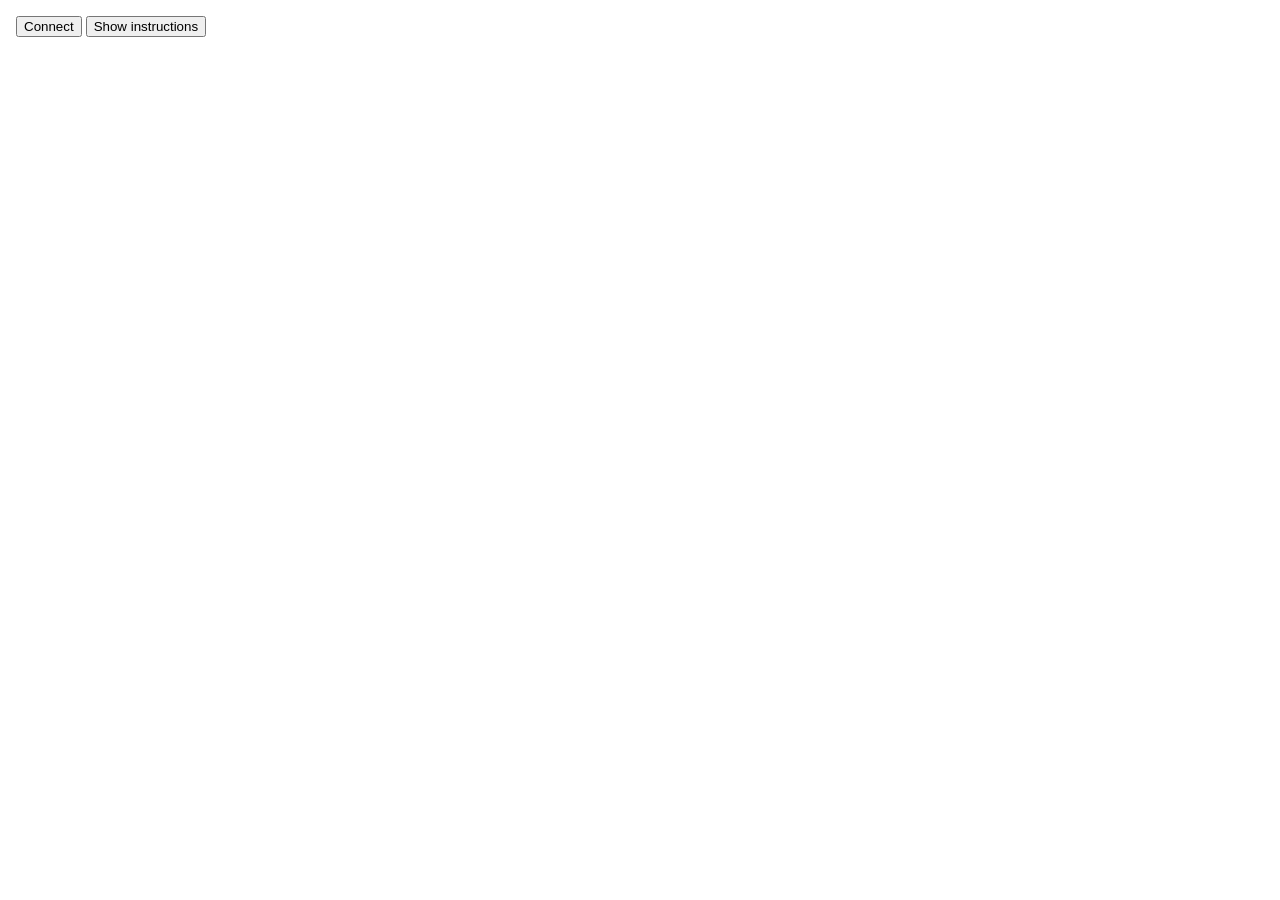
==== index.html @ 56499ead "Import old pm5-detail code and clean." ====
<!DOCTYPE html>

<html>
    <head>
        <meta charset="utf-8">
        <meta name="viewport" content="width=device-width, initial-scale=1.0">

        <script src="js/pm5.js"></script>
        <script src="js/pm5-printables.js"></script>
        <script src="js/app.js"></script>
        <script src="js/ymnnjq.js"></script>

        <link rel="stylesheet" href="css/style.css" type="text/css" />
    </head>

    <body>
        <div id="controls">
            <button id="connect">Connect</button>
            <button id="toggle-instructions">Show instructions</button>
        </div>

        <div id="instruction-text" class="hidden">
            <p>
            This application connects to a 
            <a target="_blank" href="https://www.concept2.com/indoor-rowers/performance-monitors">Concept2
            PM5</a> monitor over Bluetooth and reports all variables made available on it's
            Bluetooth interface.
            </p>

            <h2>Requirements</h2>
            <ul>
                <li><a target="_blank" href="https://caniuse.com/#feat=web-bluetooth">Web Bluetooth supported browser</a></li>
                <li><a target="_blank" href="https://www.concept2.com/indoor-rowers/performance-monitors">PM5</a> attached to a
                    <a href="https://www.concept2.com">Concept2 ergometer</a></li>
            </ul>

            <h2>Usage</h2>
            <ul>
                <li>PM5: <strong>More Options</strong> -> <strong>Turn Wireless ON</strong></li>
                <li>Click the <strong>Connect</strong> button above.</li>
                <li>Give it a sec.</li>
                <li>Click boxes to highlight them.</li>
                <li>Setup workout on PM5. Start rowing / skiing / biking. Watch numbers change. Get excited.</li>
            </ul>
            <p>
            Tested on Chrome on Mac OS X. <a target="_blank" href="https://github.com/ergarcade/pm5-base">Source on GitHub</a>.
            </p>
        </div>

        <div id="notifications">
        </div>
    </body>

</html>
---- css/style.css ----
/*
 */

body {
    margin: auto;
    padding: 1em;
}

.value {
    float: right;
    font-size: larger;
}
.element {
    font-size: smaller;
}
.element:after {
    content:"\000A";
    white-space: pre;
}
#instruction-text, #notifications > div > div {
    width: 15em;
    float: left;
    border: 1px solid #000;
    margin: 5px;
    padding: 10px;
}
.highlight {
    background: #000;
    color: #fff;
    font-weight: bold;
}
.hidden {
    display: none;
}
#controls {
    margin-bottom: 1em;
}

@media (prefers-color-scheme: dark) {
    body {
        background-color: #111;
        color: white;
    }
    a {
        color: #99ccff;
    }
    #instruction-text, #notifications > div > div {
        border: 1px solid #fff;
    }
    .highlight {
        background-color: #fff;
        color: #000;
    }
}

@media (max-width: 500px) {
    #sidebar {
        width: 100%;
    }
    #main {
        margin-left: 0;
    }
}
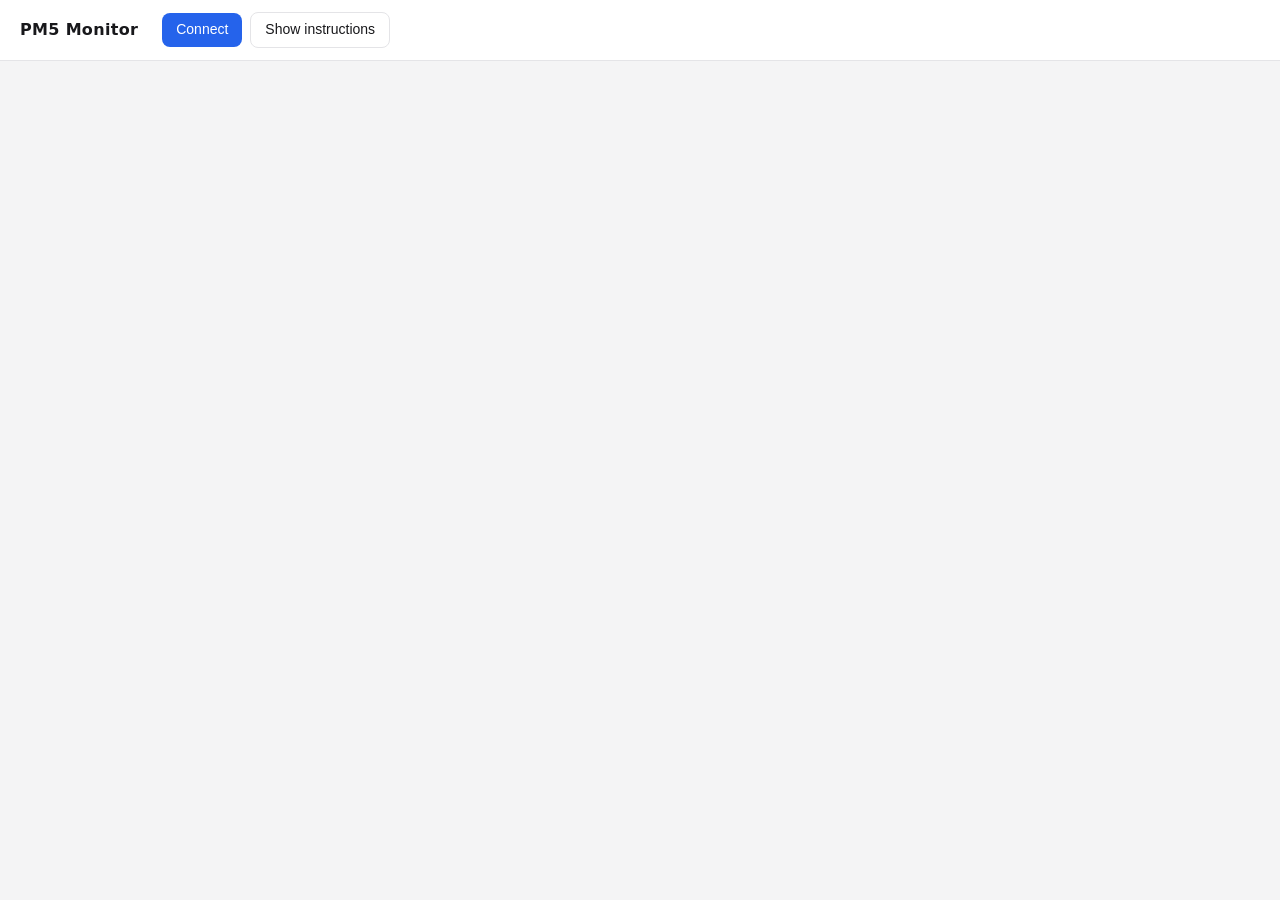
==== commit cf161bd6: "Recreate UI with modern CSS and semantic HTML. index.html: add <header>/<main>, page title, lang att" ====
--- a/index.html
+++ b/index.html
@@ -1,54 +1,56 @@
 <!DOCTYPE html>
-
-<html>
+<html lang="en">
     <head>
         <meta charset="utf-8">
         <meta name="viewport" content="width=device-width, initial-scale=1.0">
+        <title>PM5 Monitor</title>
 
         <script src="js/pm5.js"></script>
         <script src="js/pm5-printables.js"></script>
         <script src="js/app.js"></script>
-        <script src="js/ymnnjq.js"></script>
 
-        <link rel="stylesheet" href="css/style.css" type="text/css" />
+        <link rel="stylesheet" href="css/style.css">
     </head>
 
     <body>
-        <div id="controls">
-            <button id="connect">Connect</button>
-            <button id="toggle-instructions">Show instructions</button>
-        </div>
+        <header>
+            <h1>PM5 Monitor</h1>
+            <div id="controls">
+                <button id="connect">Connect</button>
+                <button id="toggle-instructions" class="secondary">Show instructions</button>
+                <span id="monitor-information"></span>
+            </div>
+        </header>
 
-        <div id="instruction-text" class="hidden">
-            <p>
-            This application connects to a 
-            <a target="_blank" href="https://www.concept2.com/indoor-rowers/performance-monitors">Concept2
-            PM5</a> monitor over Bluetooth and reports all variables made available on it's
-            Bluetooth interface.
-            </p>
+        <main>
+            <div id="instruction-text" class="hidden">
+                <p>
+                This application connects to a
+                <a target="_blank" href="https://www.concept2.com/indoor-rowers/performance-monitors">Concept2
+                PM5</a> monitor over Bluetooth and displays all workout variables.
+                </p>
 
-            <h2>Requirements</h2>
-            <ul>
-                <li><a target="_blank" href="https://caniuse.com/#feat=web-bluetooth">Web Bluetooth supported browser</a></li>
-                <li><a target="_blank" href="https://www.concept2.com/indoor-rowers/performance-monitors">PM5</a> attached to a
-                    <a href="https://www.concept2.com">Concept2 ergometer</a></li>
-            </ul>
+                <h2>Requirements</h2>
+                <ul>
+                    <li><a target="_blank" href="https://caniuse.com/#feat=web-bluetooth">Web Bluetooth supported browser</a></li>
+                    <li><a target="_blank" href="https://www.concept2.com/indoor-rowers/performance-monitors">PM5</a> attached to a
+                        <a target="_blank" href="https://www.concept2.com">Concept2 ergometer</a></li>
+                </ul>
 
-            <h2>Usage</h2>
-            <ul>
-                <li>PM5: <strong>More Options</strong> -> <strong>Turn Wireless ON</strong></li>
-                <li>Click the <strong>Connect</strong> button above.</li>
-                <li>Give it a sec.</li>
-                <li>Click boxes to highlight them.</li>
-                <li>Setup workout on PM5. Start rowing / skiing / biking. Watch numbers change. Get excited.</li>
-            </ul>
-            <p>
-            Tested on Chrome on Mac OS X. <a target="_blank" href="https://github.com/ergarcade/pm5-base">Source on GitHub</a>.
-            </p>
-        </div>
+                <h2>Usage</h2>
+                <ul>
+                    <li>On the PM5, <strong>More Options</strong> &rarr; <strong>Turn Wireless ON</strong></li>
+                    <li>Click the <strong>Connect</strong> button above and pair to the PM5.</li>
+                    <li>Wait a moment while the browser reads the device characteristics.</li>
+                    <li>Click any field to highlight it.</li>
+                    <li>Set up a workout on the PM5. Start rowing, skiing, or biking. Watch the numbers change.</li>
+                </ul>
+                <p>
+                Tested on Chrome on macOS. <a target="_blank" href="https://github.com/ergarcade/pm5-base">Source on GitHub</a>.
+                </p>
+            </div>
 
-        <div id="notifications">
-        </div>
+            <div id="notifications"></div>
+        </main>
     </body>
-
 </html>
--- a/css/style.css
+++ b/css/style.css
@@ -1,63 +1,228 @@
-/*
- */
+*, *::before, *::after {
+    box-sizing: border-box;
+    margin: 0;
+    padding: 0;
+}
+
+:root {
+    --bg:           #f4f4f5;
+    --surface:      #ffffff;
+    --border:       #e4e4e7;
+    --text:         #18181b;
+    --text-muted:   #71717a;
+    --accent:       #2563eb;
+    --accent-hover: #1d4ed8;
+    --highlight-bg: #18181b;
+    --highlight-fg: #ffffff;
+    --radius:       0.5rem;
+    --shadow:       0 1px 3px rgba(0, 0, 0, 0.07);
+}
+
+@media (prefers-color-scheme: dark) {
+    :root {
+        --bg:           #0f0f0f;
+        --surface:      #1c1c1e;
+        --border:       #2c2c2e;
+        --text:         #f2f2f7;
+        --text-muted:   #8e8e93;
+        --accent:       #3b82f6;
+        --accent-hover: #60a5fa;
+        --highlight-bg: #f2f2f7;
+        --highlight-fg: #0f0f0f;
+    }
+}
 
 body {
-    margin: auto;
-    padding: 1em;
-}
-
-.value {
-    float: right;
-    font-size: larger;
-}
-.element {
-    font-size: smaller;
-}
-.element:after {
-    content:"\000A";
-    white-space: pre;
-}
-#instruction-text, #notifications > div > div {
-    width: 15em;
-    float: left;
-    border: 1px solid #000;
-    margin: 5px;
-    padding: 10px;
-}
-.highlight {
-    background: #000;
+    font-family: system-ui, -apple-system, sans-serif;
+    background: var(--bg);
+    color: var(--text);
+    min-height: 100vh;
+}
+
+a {
+    color: var(--accent);
+}
+
+/* ── Header ── */
+
+header {
+    position: sticky;
+    top: 0;
+    z-index: 10;
+    display: flex;
+    align-items: center;
+    gap: 1.5rem;
+    padding: 0.75rem 1.25rem;
+    background: var(--surface);
+    border-bottom: 1px solid var(--border);
+}
+
+h1 {
+    font-size: 1rem;
+    font-weight: 600;
+    letter-spacing: 0.02em;
+    white-space: nowrap;
+}
+
+/* ── Controls ── */
+
+#controls {
+    display: flex;
+    align-items: center;
+    gap: 0.5rem;
+    flex-wrap: wrap;
+}
+
+button {
+    cursor: pointer;
+    border: none;
+    border-radius: var(--radius);
+    padding: 0.4rem 0.875rem;
+    font-size: 0.875rem;
+    font-weight: 500;
+    line-height: 1.5;
+    transition: background 0.12s, color 0.12s;
+}
+
+button:not(.secondary) {
+    background: var(--accent);
     color: #fff;
-    font-weight: bold;
-}
+}
+
+button:not(.secondary):hover {
+    background: var(--accent-hover);
+}
+
+button.secondary {
+    background: transparent;
+    color: var(--text);
+    border: 1px solid var(--border);
+}
+
+button.secondary:hover {
+    background: var(--border);
+}
+
+#monitor-information {
+    margin-left: 0.25rem;
+    font-size: 0.75rem;
+    color: var(--text-muted);
+}
+
+/* ── Main ── */
+
+main {
+    padding: 1.25rem;
+}
+
+/* ── Instructions ── */
+
+#instruction-text {
+    max-width: 44rem;
+    margin-bottom: 1.25rem;
+    padding: 1.25rem;
+    background: var(--surface);
+    border: 1px solid var(--border);
+    border-radius: var(--radius);
+    line-height: 1.65;
+}
+
+#instruction-text h2 {
+    margin: 1rem 0 0.35rem;
+    font-size: 0.875rem;
+    font-weight: 600;
+}
+
+#instruction-text p,
+#instruction-text li {
+    font-size: 0.875rem;
+    color: var(--text-muted);
+}
+
+#instruction-text ul {
+    padding-left: 1.25rem;
+}
+
 .hidden {
     display: none;
 }
-#controls {
-    margin-bottom: 1em;
-}
-
-@media (prefers-color-scheme: dark) {
-    body {
-        background-color: #111;
-        color: white;
+
+/* ── Notification grid ── */
+
+#notifications {
+    display: grid;
+    grid-template-columns: repeat(auto-fill, minmax(16rem, 1fr));
+    gap: 0.75rem;
+}
+
+/* ── Cards ── */
+
+.card {
+    background: var(--surface);
+    border: 1px solid var(--border);
+    border-radius: var(--radius);
+    box-shadow: var(--shadow);
+    overflow: hidden;
+}
+
+.card-title {
+    padding: 0.45rem 0.75rem;
+    font-size: 0.65rem;
+    font-weight: 700;
+    letter-spacing: 0.09em;
+    text-transform: uppercase;
+    color: var(--text-muted);
+    border-bottom: 1px solid var(--border);
+}
+
+/* ── Fields ── */
+
+.field {
+    display: grid;
+    grid-template-columns: 1fr auto;
+    align-items: baseline;
+    gap: 0.75rem;
+    padding: 0.35rem 0.75rem;
+    cursor: pointer;
+    transition: background 0.1s;
+}
+
+.field:hover {
+    background: var(--border);
+}
+
+.field-label {
+    font-size: 0.75rem;
+    color: var(--text-muted);
+}
+
+.field-value {
+    font-size: 0.9rem;
+    font-weight: 500;
+    font-variant-numeric: tabular-nums;
+    text-align: right;
+}
+
+/* ── Highlight ── */
+
+.highlight {
+    background: var(--highlight-bg) !important;
+}
+
+.highlight .field-label,
+.highlight .field-value {
+    color: var(--highlight-fg);
+}
+
+/* ── Responsive ── */
+
+@media (max-width: 600px) {
+    header {
+        flex-wrap: wrap;
+        gap: 0.6rem;
     }
-    a {
-        color: #99ccff;
+
+    #notifications {
+        grid-template-columns: 1fr;
     }
-    #instruction-text, #notifications > div > div {
-        border: 1px solid #fff;
-    }
-    .highlight {
-        background-color: #fff;
-        color: #000;
-    }
-}
-
-@media (max-width: 500px) {
-    #sidebar {
-        width: 100%;
-    }
-    #main {
-        margin-left: 0;
-    }
-}
+}
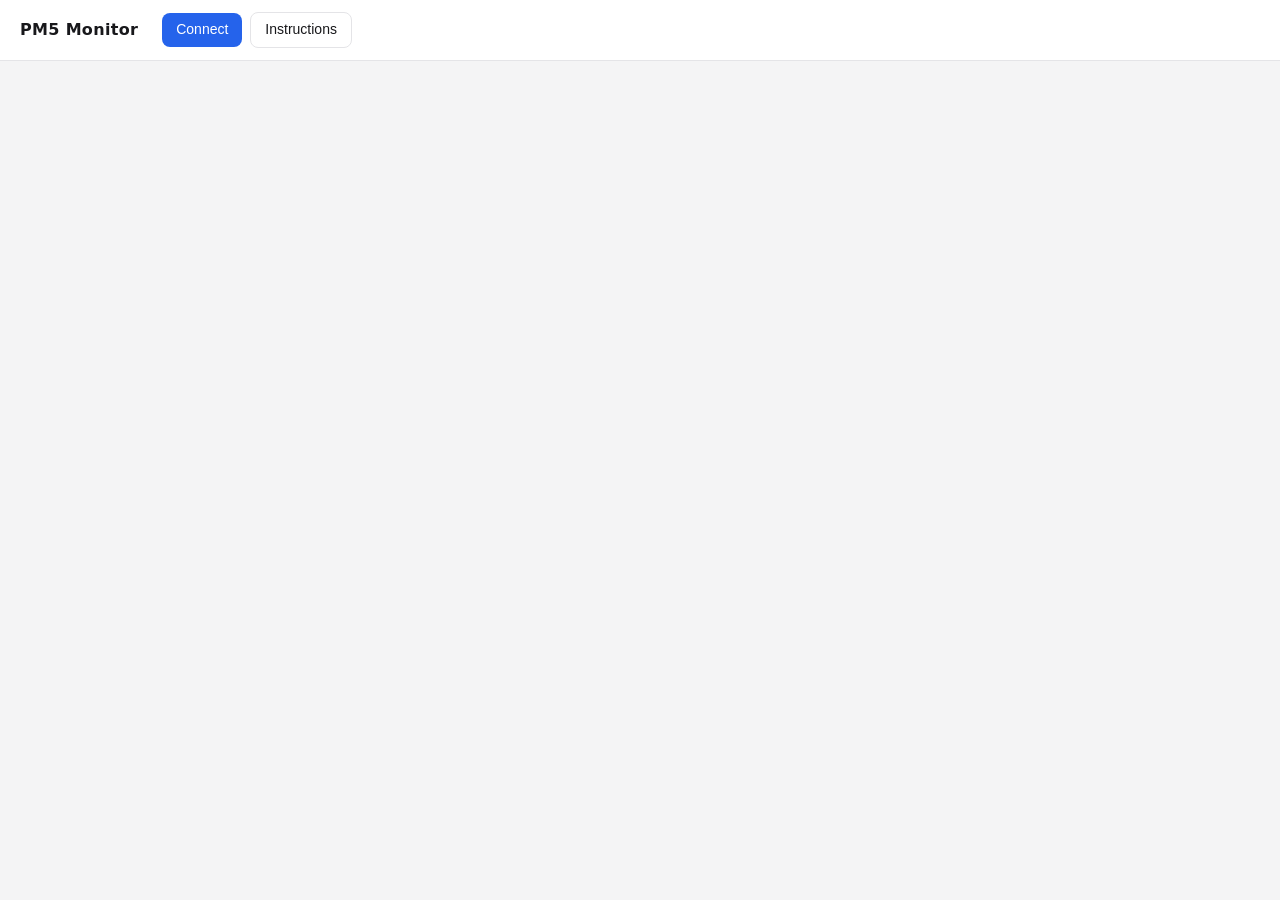
==== commit 5b532922: "Convert instructions panel to a native <dialog> modal. Co-Authored-By: Claude Sonnet 5 <noreply@anth" ====
--- a/index.html
+++ b/index.html
@@ -17,13 +17,15 @@
             <h1>PM5 Monitor</h1>
             <div id="controls">
                 <button id="connect">Connect</button>
-                <button id="toggle-instructions" class="secondary">Show instructions</button>
+                <button id="toggle-instructions" class="secondary">Instructions</button>
                 <span id="monitor-information"></span>
             </div>
         </header>
 
         <main>
-            <div id="instruction-text" class="hidden">
+            <dialog id="instruction-text">
+                <button id="close-instructions" class="secondary" aria-label="Close">&times;</button>
+
                 <p>
                 This application connects to a
                 <a target="_blank" href="https://www.concept2.com/indoor-rowers/performance-monitors">Concept2
@@ -48,7 +50,7 @@
                 <p>
                 Tested on Chrome on macOS. <a target="_blank" href="https://github.com/ergarcade/pm5-base">Source on GitHub</a>.
                 </p>
-            </div>
+            </dialog>
 
             <div id="notifications"></div>
         </main>
--- a/css/style.css
+++ b/css/style.css
@@ -118,13 +118,58 @@
 /* ── Instructions ── */
 
 #instruction-text {
-    max-width: 44rem;
-    margin-bottom: 1.25rem;
-    padding: 1.25rem;
+    position: fixed;
+    inset: 0;
+    max-width: 34rem;
+    max-height: 80vh;
+    margin: auto;
+    padding: 1.5rem;
     background: var(--surface);
+    color: var(--text);
     border: 1px solid var(--border);
     border-radius: var(--radius);
+    box-shadow: 0 20px 40px rgba(0, 0, 0, 0.2);
     line-height: 1.65;
+    opacity: 0;
+    transform: scale(0.96);
+    transition: opacity 0.15s ease-out, transform 0.15s ease-out, overlay 0.15s allow-discrete, display 0.15s allow-discrete;
+}
+
+#instruction-text[open] {
+    opacity: 1;
+    transform: scale(1);
+}
+
+@starting-style {
+    #instruction-text[open] {
+        opacity: 0;
+        transform: scale(0.96);
+    }
+}
+
+#instruction-text::backdrop {
+    background: rgba(0, 0, 0, 0.4);
+    opacity: 0;
+    transition: opacity 0.15s ease-out, overlay 0.15s allow-discrete, display 0.15s allow-discrete;
+}
+
+#instruction-text[open]::backdrop {
+    opacity: 1;
+}
+
+@starting-style {
+    #instruction-text[open]::backdrop {
+        opacity: 0;
+    }
+}
+
+#close-instructions {
+    position: absolute;
+    top: 0.75rem;
+    right: 0.75rem;
+    padding: 0.15rem 0.55rem;
+    font-size: 1.1rem;
+    line-height: 1;
 }
 
 #instruction-text h2 {
@@ -141,10 +186,6 @@
 
 #instruction-text ul {
     padding-left: 1.25rem;
-}
-
-.hidden {
-    display: none;
 }
 
 /* ── Notification grid ── */
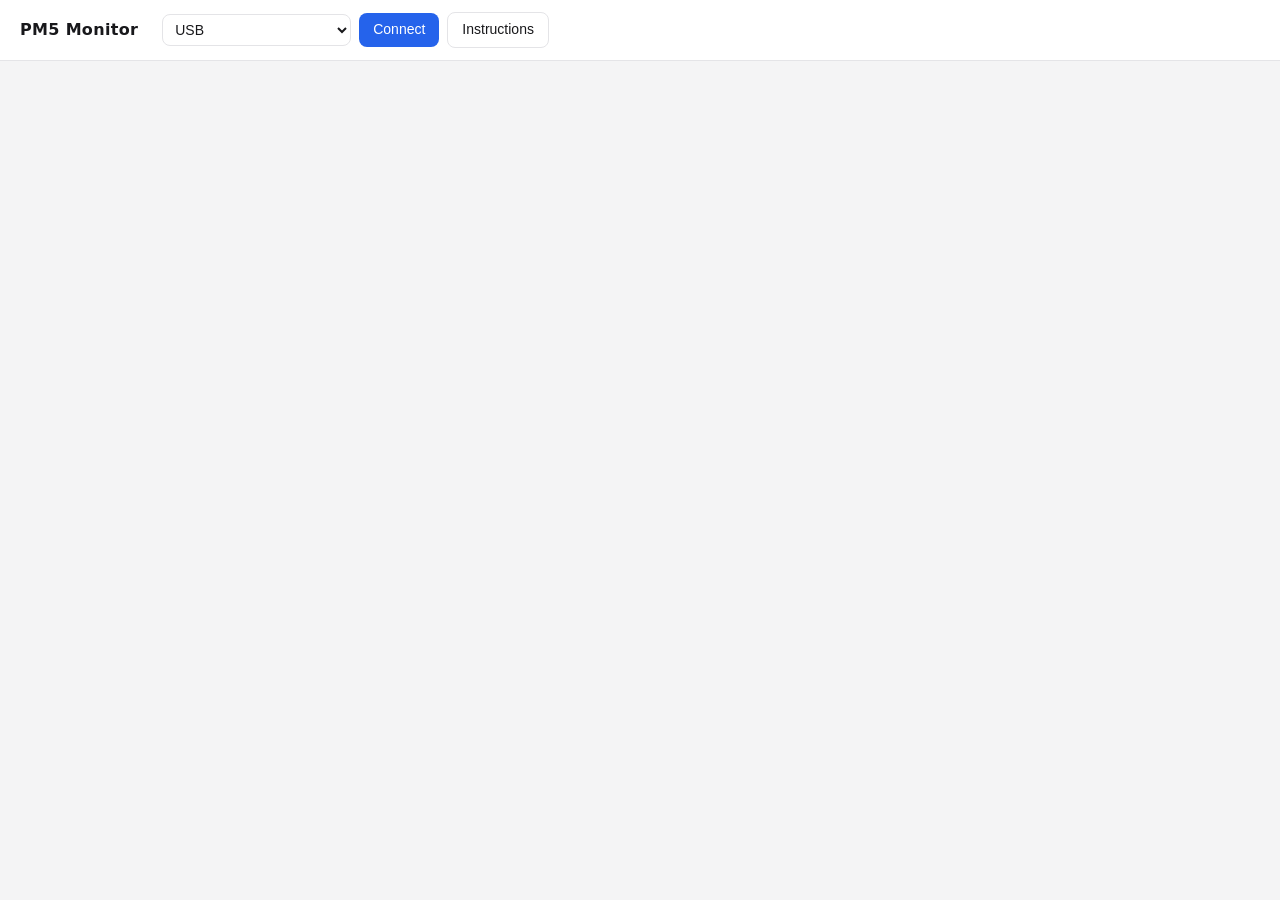
==== commit 27590eaf: "Combine HID transport into pm5-base; unify both under one app. pm5-base now drives the same PM5 over" ====
--- a/index.html
+++ b/index.html
@@ -5,8 +5,9 @@
         <meta name="viewport" content="width=device-width, initial-scale=1.0">
         <title>PM5 Monitor</title>
 
-        <script src="js/pm5.js"></script>
-        <script src="js/pm5-printables.js"></script>
+        <script src="js/pm5-ble.js"></script>
+        <script src="js/pm5-hid.js"></script>
+        <script src="js/pm5-fields.js"></script>
         <script src="js/app.js"></script>
 
         <link rel="stylesheet" href="css/style.css">
@@ -16,6 +17,10 @@
         <header>
             <h1>PM5 Monitor</h1>
             <div id="controls">
+                <select id="transport" aria-label="Transport">
+                    <option value="bluetooth">Bluetooth</option>
+                    <option value="usb">USB</option>
+                </select>
                 <button id="connect">Connect</button>
                 <button id="toggle-instructions" class="secondary">Instructions</button>
                 <span id="monitor-information"></span>
@@ -29,21 +34,27 @@
                 <p>
                 This application connects to a
                 <a target="_blank" href="https://www.concept2.com/indoor-rowers/performance-monitors">Concept2
-                PM5</a> monitor over Bluetooth and displays all workout variables.
+                PM5</a> monitor &mdash; over <strong>Bluetooth</strong> (wireless) or
+                <strong>USB</strong> &mdash; and displays all workout variables it reports.
                 </p>
 
                 <h2>Requirements</h2>
                 <ul>
-                    <li><a target="_blank" href="https://caniuse.com/#feat=web-bluetooth">Web Bluetooth supported browser</a></li>
-                    <li><a target="_blank" href="https://www.concept2.com/indoor-rowers/performance-monitors">PM5</a> attached to a
-                        <a target="_blank" href="https://www.concept2.com">Concept2 ergometer</a></li>
+                    <li><strong>Bluetooth:</strong> a
+                        <a target="_blank" href="https://caniuse.com/#feat=web-bluetooth">Web Bluetooth</a>
+                        browser (Chrome/Edge on desktop) and the PM5's wireless turned on.</li>
+                    <li><strong>USB:</strong> Chrome or Edge (Web HID is not supported in Firefox or Safari)
+                        with the PM5 connected by USB.</li>
+                    <li>A <a target="_blank" href="https://www.concept2.com/indoor-rowers/performance-monitors">PM5</a>
+                        attached to a <a target="_blank" href="https://www.concept2.com">Concept2 ergometer</a>.</li>
                 </ul>
 
                 <h2>Usage</h2>
                 <ul>
-                    <li>On the PM5, <strong>More Options</strong> &rarr; <strong>Turn Wireless ON</strong></li>
-                    <li>Click the <strong>Connect</strong> button above and pair to the PM5.</li>
-                    <li>Wait a moment while the browser reads the device characteristics.</li>
+                    <li>Pick <strong>Bluetooth</strong> or <strong>USB</strong> from the dropdown.</li>
+                    <li>For Bluetooth, on the PM5: <strong>More Options</strong> &rarr; <strong>Turn Wireless ON</strong>.
+                        For USB, connect the PM5 to your computer.</li>
+                    <li>Click <strong>Connect</strong> and pick the PM5 from the browser's device picker.</li>
                     <li>Click any field to highlight it.</li>
                     <li>Set up a workout on the PM5. Start rowing, skiing, or biking. Watch the numbers change.</li>
                 </ul>
--- a/css/style.css
+++ b/css/style.css
@@ -103,6 +103,17 @@
     background: var(--border);
 }
 
+#transport {
+    cursor: pointer;
+    border: 1px solid var(--border);
+    border-radius: var(--radius);
+    background: transparent;
+    color: var(--text);
+    padding: 0.4rem 0.5rem;
+    font-size: 0.875rem;
+    line-height: 1.5;
+}
+
 #monitor-information {
     margin-left: 0.25rem;
     font-size: 0.75rem;
